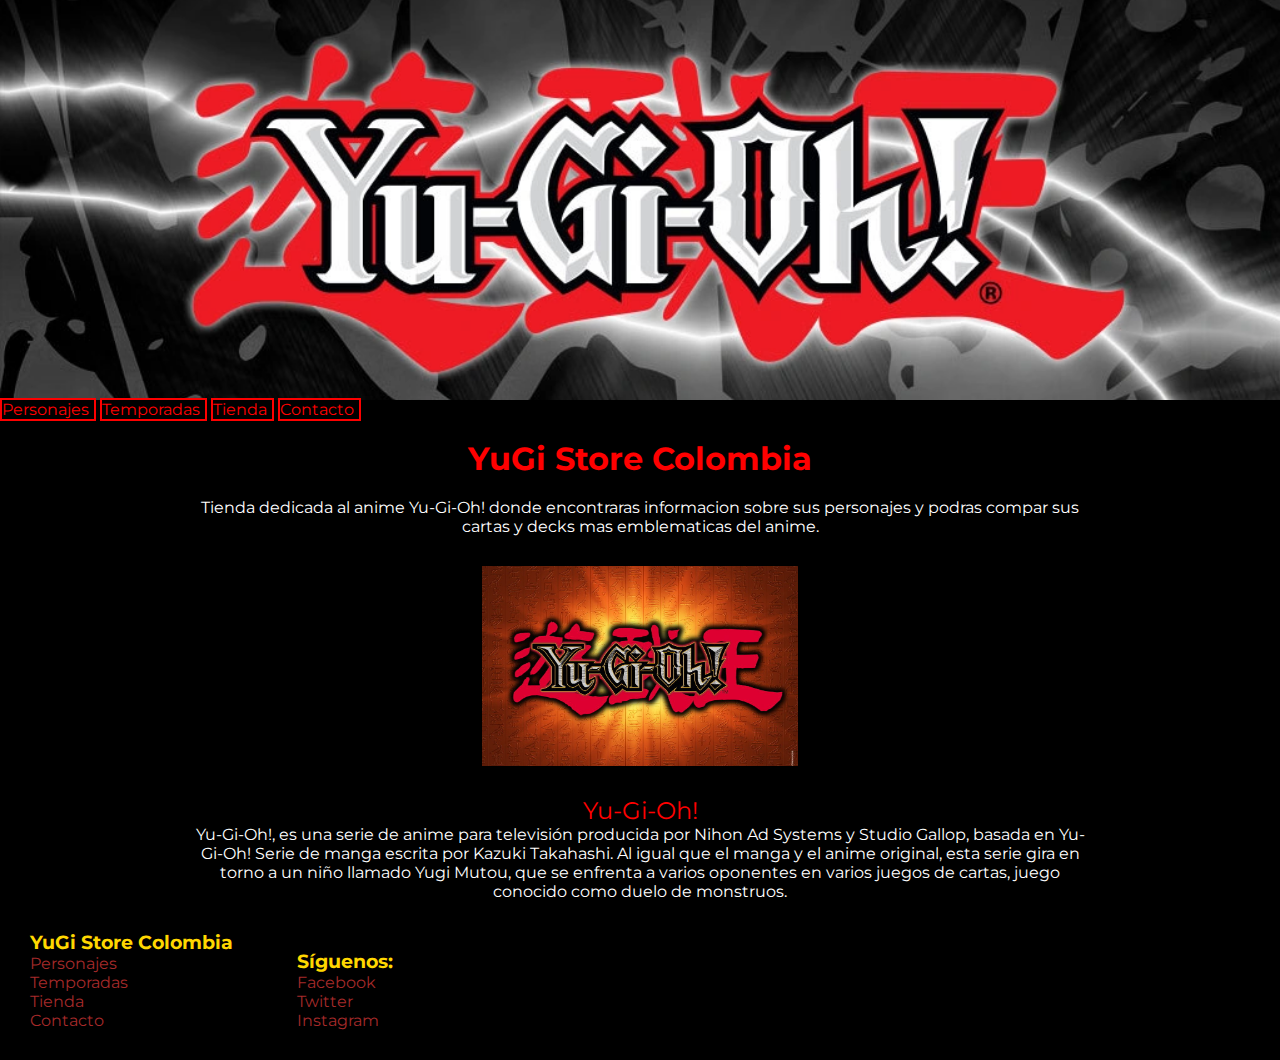
==== index.html @ 3650eae3 "first commit" ====
<!DOCTYPE html>
<html lang="es">
  <head>
    <meta charset="UTF-8" />
    <meta http-equiv="X-UA-Compatible" content="IE=edge" />
    <meta name="viewport" content="width=device-width, initial-scale=1.0" />
    <title>YuGiStore</title>
    <link rel="stylesheet" href="./styles/style.css">
  </head>
  <body>
    <header>
      <div class="hero">
      </div>
      <div>
        <nav>
          <ul class="menu-nav-superior">
            <li class="menu-superior"> <a class="letra-menu-sup" href="./personajes.html">Personajes</a></li>
            <li class="menu-superior"> <a class="letra-menu-sup" href="./Temporadas.html">Temporadas</a></li>
            <li class="menu-superior"> <a class="letra-menu-sup" href="./tienda.html">Tienda</a></li>
            <li class="menu-superior"> <a class="letra-menu-sup" href="./contacto.html">Contacto</a></li>
          </ul>
        </nav>
      </div>
    </header>
<main>
</div>
<h1>YuGi Store Colombia</h1>
<div>
  <p class="parrafo"> Tienda dedicada al anime Yu-Gi-Oh! donde encontraras informacion sobre sus personajes y podras compar sus cartas y decks mas emblematicas del anime.
  </p>

  <div >
    <img class="hero2" src="./img/principal/d544zz5-85449ac5-170a-4609-a2d2-4b0acc2f329b.jpg" alt="Yu-Gi-Oh">
  </div>
</div>
<h2>Yu-Gi-Oh!</h2>
<div>
  <div>
    <p class="parrafo">Yu-Gi-Oh!, es una serie de anime para televisión producida por Nihon Ad Systems y Studio Gallop, basada en Yu-Gi-Oh! Serie de manga escrita por Kazuki Takahashi. Al igual que el manga y el anime original, esta serie gira en torno a un niño llamado Yugi Mutou, que se enfrenta a varios oponentes en varios juegos de cartas, juego conocido como duelo de monstruos.</p>
  </div>


</main>

<footer>
  <div class="nav-inferior" >
    <div >
      <h3 class="titulo-inferior">YuGi Store Colombia</h3>
    </div>
    <div> 
      <ul > 
        <li class="menu-inferior"> <a class="letra-menu-inf" href="./personajes.html">Personajes</a></li>
        <li class="menu-inferior"> <a class="letra-menu-inf" href="./Temporadas.html">Temporadas</a></li>
        <li class="menu-inferior"> <a class="letra-menu-inf" href="./tienda.html">Tienda</a></li>
        <li class="menu-inferior"> <a class="letra-menu-inf" href="./contacto.html">Contacto</a></li>
      </ul>
    </div>
  </div>

  <div class="nav-inferior" >
    <div>
      <h3 class="titulo-inferior">Síguenos:</h3>
    </div>
    <div >
      <ul> 
        <li class="letra-menu-inf">Facebook</li>
        <li class="letra-menu-inf">Twitter</li>
        <li class="letra-menu-inf">Instagram</li>
      </ul>
    </div>
  </div>

</footer>


  </body>
</html>
---- styles/style.css ----
@import url('https://fonts.googleapis.com/css2?family=Montserrat:wght@300;400;700&display=swap');

* {
    margin: 0;
    box-sizing: border-box;
    padding: 0;

}


body {
    background-color: black;
    font-family: 'Montserrat', sans-serif;
}


header {
    max-width: 1400px;
    margin: 0 auto;

}

footer {
    max-width: 1400px;
    margin: 0 auto;
}

h1 {
    color: red;
    text-align: center;
    margin: 20px auto;
    font-weight: 700;
}

h2 {
    color: red;
    text-align: center;
    font-weight: 400;
}

main {
    max-width: 900px;
    margin: auto;
}

label {
    color: rgb(0, 0, 0);
}

form {
    background-color: rgb(219, 219, 219);
    max-width: 600px;
    padding: 30px;
    border-radius: 15px;
    border: 3px solid gold;
    display: block;
    margin: 0 auto;
}



.menu-superior {
    list-style: none;
    display: inline;
    text-align: right;
    position: relative;
    border: 2px solid rgb(253, 0, 0);
}

.letra-menu-sup {
    color: rgb(255, 0, 0);
    text-decoration: none;
    margin-right: 5px;

}

.letra-menu-sup:hover {
    color: gold;
}

.hero {
    max-width: 1400px;
    height: 400px;
    background-image: url(../img/principal/Principal.jpg);
    background-size: cover;
    background-position: center;
    background-repeat: no-repeat;
    margin: 0 auto;
}

.hero2 {
    max-width: 500px;
    height: 200px;
    margin: 30px auto 30px auto;
    display: block;
}


.menu-inferior {
    list-style: none;
}

.nav-inferior {
    display: inline-block;
    margin: 30px;
}

.letra-menu-inf {
    color: brown;
    text-decoration: none;
    display: block;
}

.titulo-inferior {
    color: gold;
    display: inline-block;
}

.parrafo {
    text-align: center;
    color: white;
}

.nombre {
    color: red;
    text-align: center;
    font-weight: 300;
}

.personaje_img {
    border-radius: 30px;
    width: 380px;
    height: 270px;
    margin: 30px auto;
    display: block;
}

.container_card {
    width: 100%;
    border: 10px solid #000;
    display: inline-block;

}

.main_container_card {
    background-color: rgb(3, 47, 85);
    border: 10px solid;
    margin: 0 auto;

}

.img_cartas {
    width: 100%;
    margin: 0 auto;

}

.card_nomber {
    color: gold;
    font-size: 400;
}

.precio {
    font-weight: 700;
    color: gold;
}

.card {
    display: inline-block;
    width: 40%;
    margin: 25px;
    border: 3px solid gold;
    padding: 15px;
    text-align: center;
    border-radius: 15px;
}

.nombre_saga {
    font-size: 700;
    text-align: left;
    color: gold;
}

.tex_saga {
    font-size: 300;
    text-align: center;
    color: white;
}

.img_tempo {
    width: min(90%, 500px);
    display: block;
    margin: 0 auto;
    border-radius: 8%;
    border: 2px solid gold;
    margin-bottom: 20px;
    margin-top: 30px;
}

.div_tempo {
    border: 1px solid silver;
    margin-top: 10px;
    margin-bottom: 10px;
    padding: 10px;
}
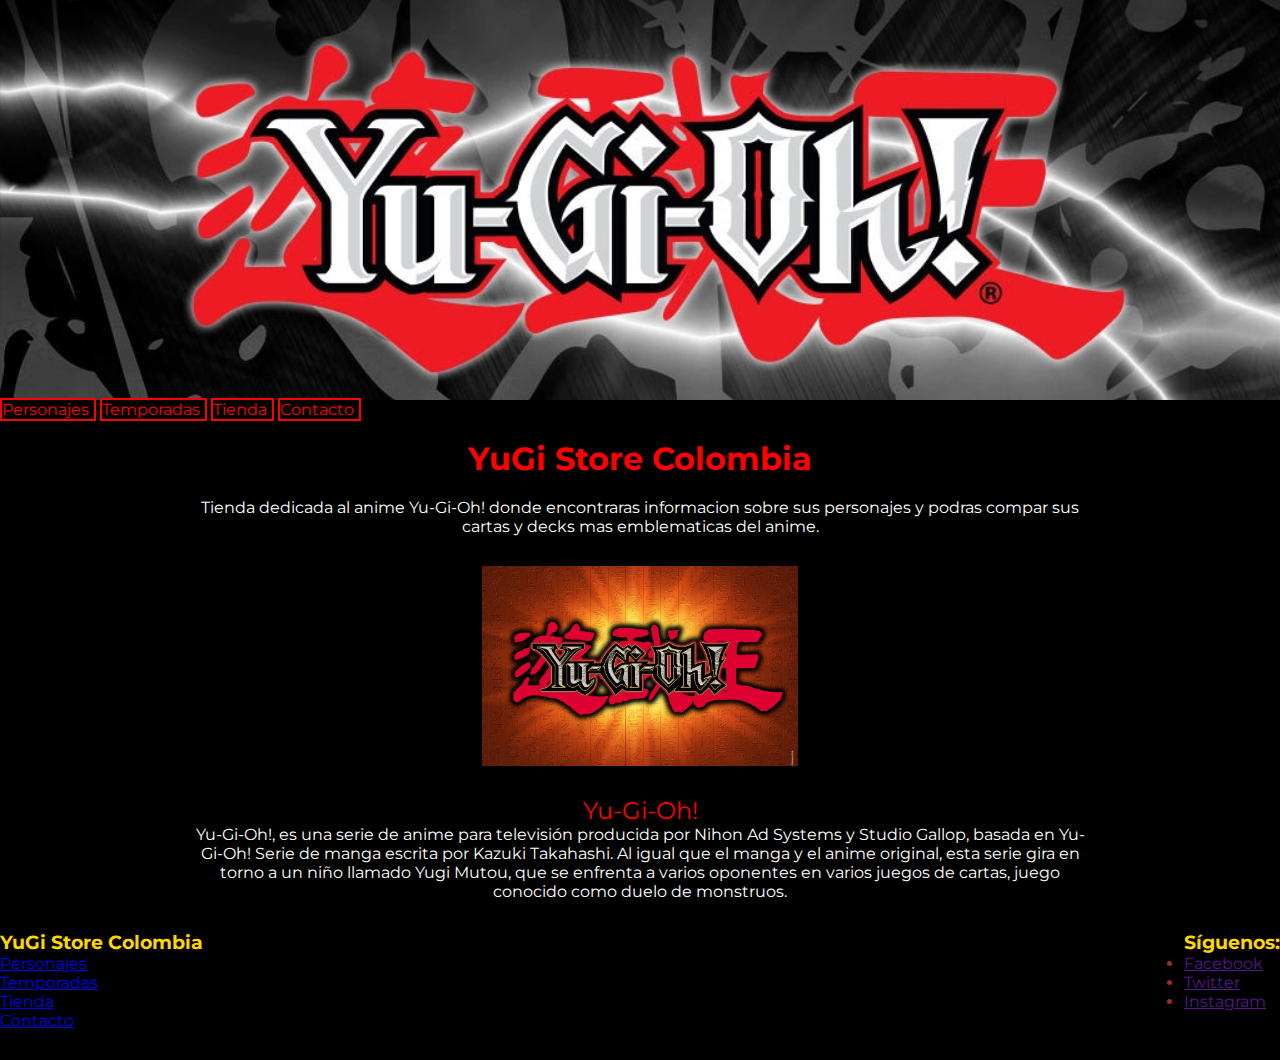
==== commit e4dd5820: "incorporacion flex" ====
--- a/index.html
+++ b/index.html
@@ -43,29 +43,29 @@
 </main>
 
 <footer>
-  <div class="nav-inferior" >
+  <div class="nav-inferior-iz" >
     <div >
       <h3 class="titulo-inferior">YuGi Store Colombia</h3>
     </div>
     <div> 
-      <ul > 
-        <li class="menu-inferior"> <a class="letra-menu-inf" href="./personajes.html">Personajes</a></li>
-        <li class="menu-inferior"> <a class="letra-menu-inf" href="./Temporadas.html">Temporadas</a></li>
-        <li class="menu-inferior"> <a class="letra-menu-inf" href="./tienda.html">Tienda</a></li>
-        <li class="menu-inferior"> <a class="letra-menu-inf" href="./contacto.html">Contacto</a></li>
+      <ul class="redes"> 
+        <li > <a  href="./personajes.html">Personajes</a></li>
+        <li > <a  href="./Temporadas.html">Temporadas</a></li>
+        <li > <a  href="./tienda.html">Tienda</a></li>
+        <li > <a  href="./contacto.html">Contacto</a></li>
       </ul>
     </div>
   </div>
 
-  <div class="nav-inferior" >
+  <div class="nav-inferior-de" >
     <div>
       <h3 class="titulo-inferior">Síguenos:</h3>
     </div>
     <div >
-      <ul> 
-        <li class="letra-menu-inf">Facebook</li>
-        <li class="letra-menu-inf">Twitter</li>
-        <li class="letra-menu-inf">Instagram</li>
+      <ul class="redes"> 
+        <li> <a href=""> Facebook </a> </li>
+        <li> <a href=""> Twitter </a> </li>
+        <li> <a href=""> Instagram </a> </li>
       </ul>
     </div>
   </div>
--- a/styles/style.css
+++ b/styles/style.css
@@ -22,8 +22,14 @@
 
 footer {
     max-width: 1400px;
-    margin: 0 auto;
-}
+    margin: 30px auto;
+    display: flex;
+    justify-content: space-between;
+    gap: 10px;
+    color: brown;
+}
+
+
 
 h1 {
     color: red;
@@ -58,6 +64,7 @@
 }
 
 
+/* menu superior */
 
 .menu-superior {
     list-style: none;
@@ -95,25 +102,12 @@
     display: block;
 }
 
-
-.menu-inferior {
-    list-style: none;
-}
-
-.nav-inferior {
+/* menu inferior */
+
+
+.titulo-inferior {
+    color: gold;
     display: inline-block;
-    margin: 30px;
-}
-
-.letra-menu-inf {
-    color: brown;
-    text-decoration: none;
-    display: block;
-}
-
-.titulo-inferior {
-    color: gold;
-    display: inline-block;
 }
 
 .parrafo {
@@ -121,6 +115,9 @@
     color: white;
 }
 
+
+
+/* pagina personajes */
 .nombre {
     color: red;
     text-align: center;
@@ -135,6 +132,7 @@
     display: block;
 }
 
+/* pagina tienda */
 .container_card {
     width: 100%;
     border: 10px solid #000;
@@ -175,6 +173,8 @@
     border-radius: 15px;
 }
 
+/* pagina temporada */
+
 .nombre_saga {
     font-size: 700;
     text-align: left;
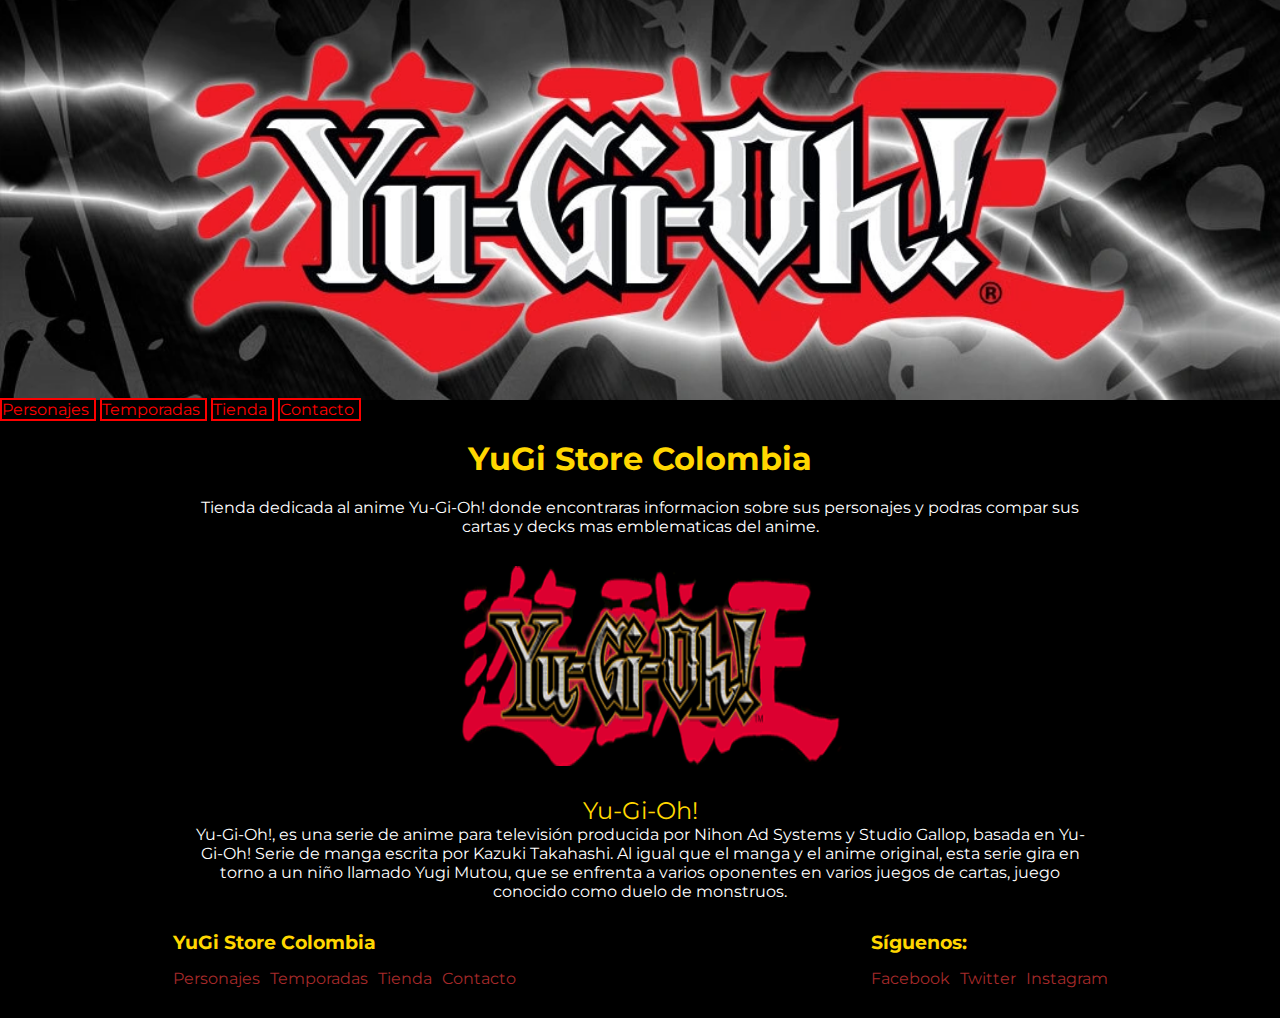
==== commit 52df0ae5: "se modifican footer y gif principal" ====
--- a/index.html
+++ b/index.html
@@ -14,10 +14,10 @@
       <div>
         <nav>
           <ul class="menu-nav-superior">
-            <li class="menu-superior"> <a class="letra-menu-sup" href="./personajes.html">Personajes</a></li>
-            <li class="menu-superior"> <a class="letra-menu-sup" href="./Temporadas.html">Temporadas</a></li>
-            <li class="menu-superior"> <a class="letra-menu-sup" href="./tienda.html">Tienda</a></li>
-            <li class="menu-superior"> <a class="letra-menu-sup" href="./contacto.html">Contacto</a></li>
+            <li class="menu-superior"> <a class="letra-menu-sup" href="./Paginas/personajes.html">Personajes</a></li>
+            <li class="menu-superior"> <a class="letra-menu-sup" href="./Paginas/Temporadas.html">Temporadas</a></li>
+            <li class="menu-superior"> <a class="letra-menu-sup" href="./Paginas/tienda.html">Tienda</a></li>
+            <li class="menu-superior"> <a class="letra-menu-sup" href="./Paginas/contacto.html">Contacto</a></li>
           </ul>
         </nav>
       </div>
@@ -30,7 +30,7 @@
   </p>
 
   <div >
-    <img class="hero2" src="./img/principal/d544zz5-85449ac5-170a-4609-a2d2-4b0acc2f329b.jpg" alt="Yu-Gi-Oh">
+    <img class="hero2" src="./img/principal/yugioh_qeiko5n2.gif" alt="Yu-Gi-Oh">
   </div>
 </div>
 <h2>Yu-Gi-Oh!</h2>
--- a/styles/style.css
+++ b/styles/style.css
@@ -24,7 +24,7 @@
     max-width: 1400px;
     margin: 30px auto;
     display: flex;
-    justify-content: space-between;
+    justify-content: space-around;
     gap: 10px;
     color: brown;
 }
@@ -32,14 +32,14 @@
 
 
 h1 {
-    color: red;
+    color: gold;
     text-align: center;
     margin: 20px auto;
     font-weight: 700;
 }
 
 h2 {
-    color: red;
+    color: gold;
     text-align: center;
     font-weight: 400;
 }
@@ -115,7 +115,23 @@
     color: white;
 }
 
-
+.redes li a {
+    color: brown;
+    text-decoration: none;
+}
+
+.redes li a:hover {
+    color: gold
+}
+
+.redes li {
+    list-style: none;
+}
+.redes {
+    display: flex;
+    gap: 10px;
+    margin-top: 15px;
+}
 
 /* pagina personajes */
 .nombre {
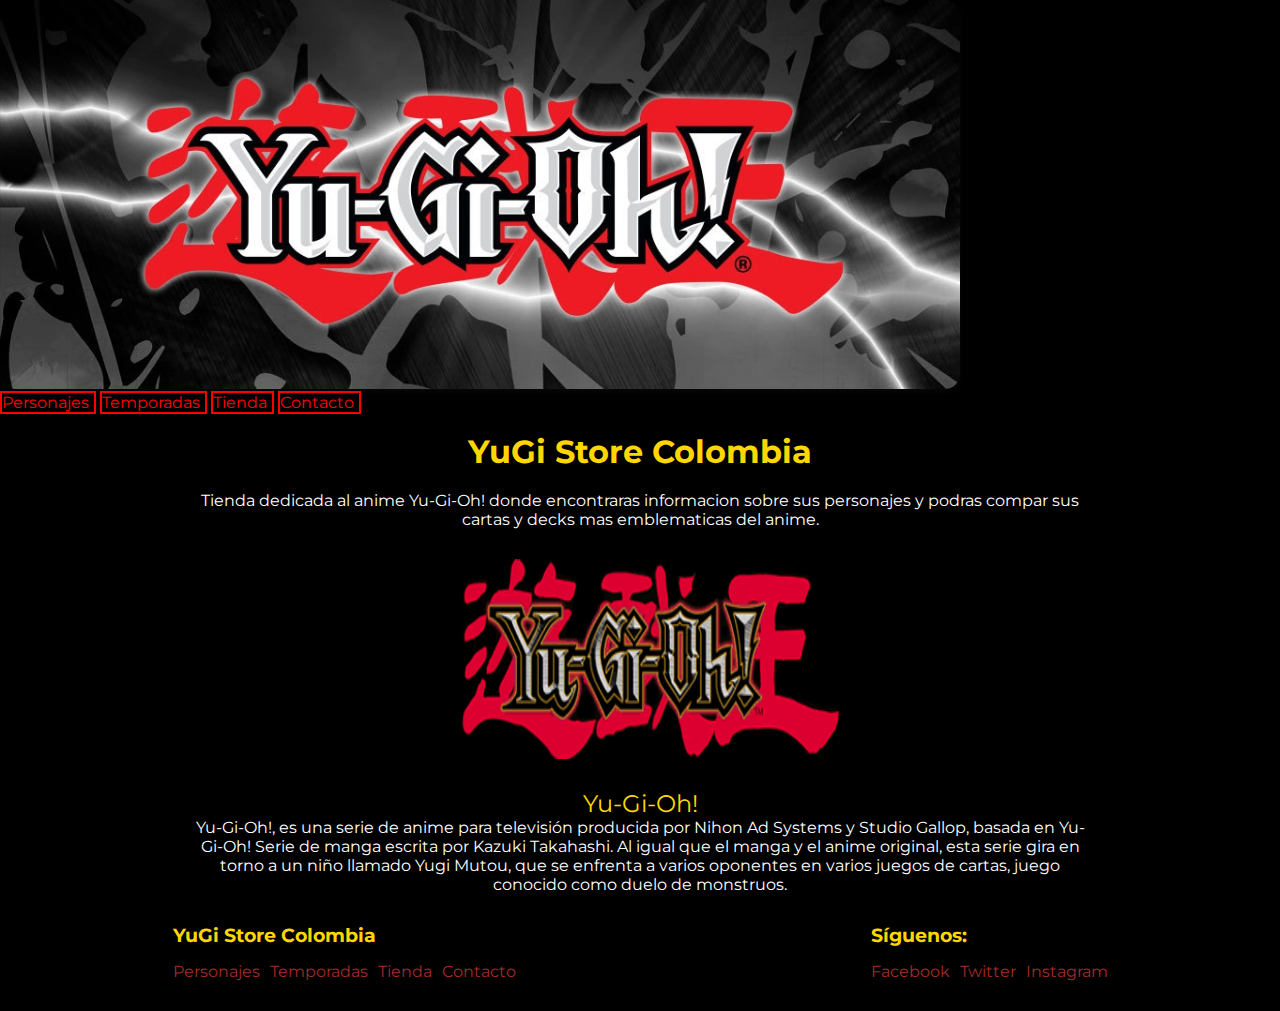
==== commit 0d72358b: "se agrega boostrap" ====
--- a/index.html
+++ b/index.html
@@ -4,12 +4,14 @@
     <meta charset="UTF-8" />
     <meta http-equiv="X-UA-Compatible" content="IE=edge" />
     <meta name="viewport" content="width=device-width, initial-scale=1.0" />
+    <link href="https://cdn.jsdelivr.net/npm/bootstrap@5.2.3/dist/css/bootstrap.min.css" rel="stylesheet" integrity="sha384-rbsA2VBKQhggwzxH7pPCaAqO46MgnOM80zW1RWuH61DGLwZJEdK2Kadq2F9CUG65" crossorigin="anonymous">
+    <link rel="stylesheet" href="./styles/style.css">
     <title>YuGiStore</title>
-    <link rel="stylesheet" href="./styles/style.css">
   </head>
   <body>
     <header>
-      <div class="hero">
+      <div >
+        <img class="hero" src="./img/principal/Principal.jpg" alt="imagen principal">
       </div>
       <div>
         <nav>
@@ -72,6 +74,7 @@
 
 </footer>
 
+<script src="https://cdn.jsdelivr.net/npm/bootstrap@5.2.3/dist/js/bootstrap.bundle.min.js" integrity="sha384-kenU1KFdBIe4zVF0s0G1M5b4hcpxyD9F7jL+jjXkk+Q2h455rYXK/7HAuoJl+0I4" crossorigin="anonymous"></script>
 
   </body>
 </html>
--- a/styles/style.css
+++ b/styles/style.css
@@ -85,15 +85,17 @@
     color: gold;
 }
 
+
+
 .hero {
+    width: 75vw;
     max-width: 1400px;
-    height: 400px;
-    background-image: url(../img/principal/Principal.jpg);
-    background-size: cover;
-    background-position: center;
-    background-repeat: no-repeat;
-    margin: 0 auto;
-}
+    min-width: 320px;
+    margin: 0 auto;
+    border-radius: 15px;
+    box-shadow: 0px 3px 5px rgba(15, 15, 15, .5);
+}
+
 
 .hero2 {
     max-width: 500px;
